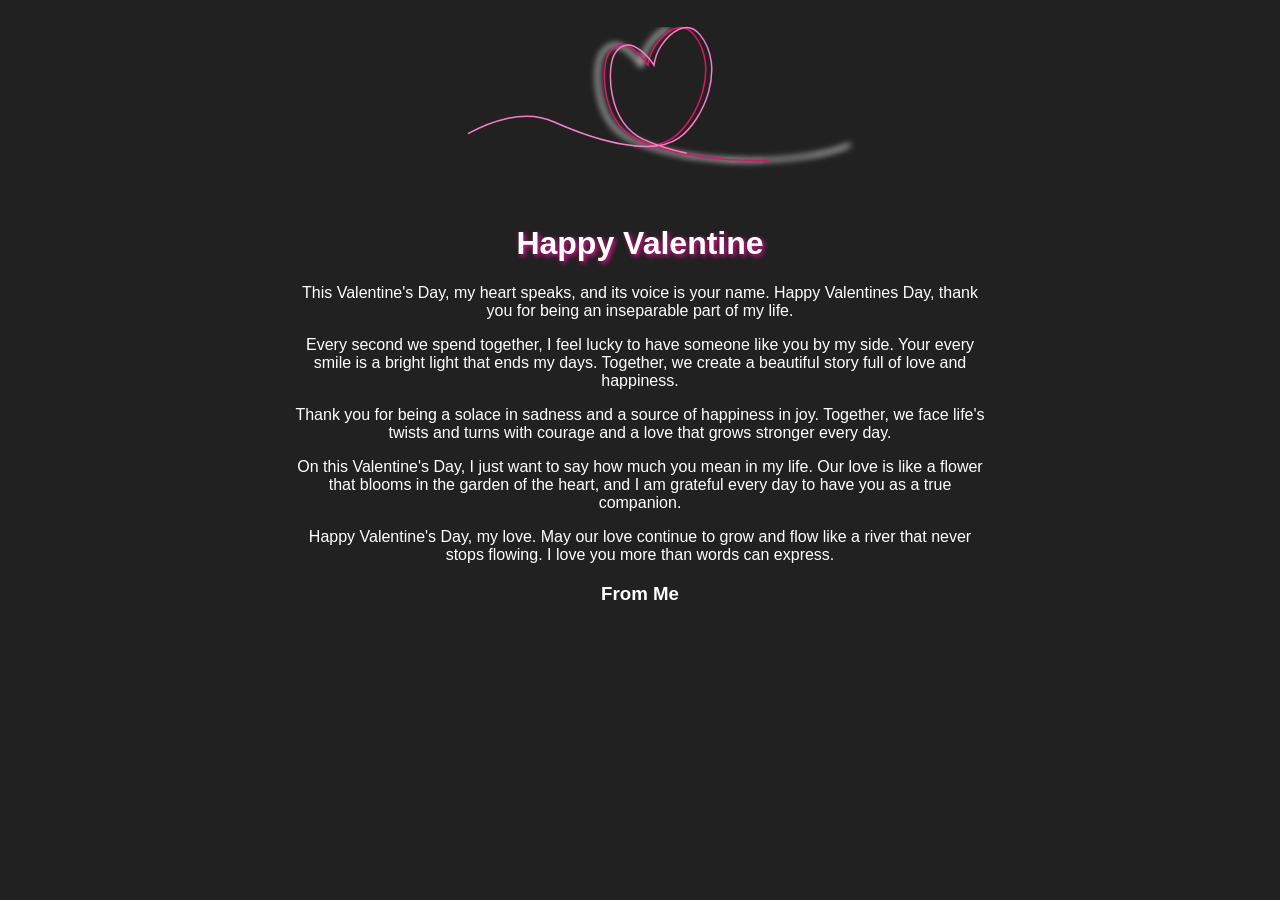
==== Valentine.html @ 0c80ce3e "first commit" ====
<!DOCTYPE html>
<html lang="en" >
<head>
  <meta charset="UTF-8">
  <title>Valentine</title>
  <link rel="stylesheet" href="text.css">

</head>
<body>
<div class="loading">

 <svg version="1.1" id="Layer_1" xmlns="http://www.w3.org/2000/svg" xmlns:xlink="http://www.w3.org/1999/xlink" x="0px" y="0px"
   width="500" height="200" viewBox="0 0 334 120" enable-background="new 0 0 334 120" xml:space="preserve">
   <filter id="blur-filter" x="-1" y="0" width="200" height="200">
      <feGaussianBlur in="SourceGraphic" stdDeviation="2" />
    </filter>
<path class="linear-1" fill="none" stroke="#E21393" stroke-miterlimit="10" d="M31.333,90c0,0,38-29.333,69.333-15.333S167.333,97.333,184,85.333
  s31.638-47.49,14-69c-8.615-10.506-19.829-1.669-26,7.667c-3.619,5.474-4.667,12.667-4.667,12.667S151.637,12.315,141,29.333
  c-5,8-5.667,45.333,19.333,57C204.574,106.979,286.928,102.42,310,88"/>
<path class="linear-1" fill="none" stroke="#F97DC4" stroke-miterlimit="10" d="M32.333,90c0,0,38-29.333,69.333-15.333S168.333,97.333,185,85.333
  s31.638-47.49,14-69c-8.615-10.506-19.829-1.669-26,7.667c-3.619,5.474-4.667,12.667-4.667,12.667S152.637,12.315,142,29.333
  c-5,8-5.667,45.333,19.333,57C205.574,106.979,287.928,102.42,311,88"/>
<path class="linear-3" fill="none" stroke="#E21367" stroke-miterlimit="10" d="M36.333,90c0,0,38-29.333,69.333-15.333S172.333,97.333,189,85.333
  s31.638-47.49,14-69c-8.615-10.506-19.829-1.669-26,7.667c-3.619,5.474-4.667,12.667-4.667,12.667S156.637,12.315,146,29.333
  c-5,8-5.667,45.333,19.333,57C209.574,106.979,291.928,102.42,315,88"/>
<path class="linear-4" fill="none" stroke="#F97DC4" stroke-miterlimit="10" d="M40.333,90c0,0,38-29.333,69.333-15.333S176.333,97.333,193,85.333
  s31.638-47.49,14-69c-8.615-10.506-19.829-1.669-26,7.667c-3.619,5.474-4.667,12.667-4.667,12.667S160.637,12.315,150,29.333
  c-5,8-5.667,45.333,19.333,57C213.574,106.979,295.928,102.42,319,88"/>
</svg>
  <h1>Happy Valentine</h1>
  <p>This Valentine's Day, my heart speaks, and its voice is your name. Happy Valentines Day, thank you for being an inseparable part of my life.</p>
  <p>Every second we spend together, I feel lucky to have someone like you by my side. Your every smile is a bright light that ends my days. Together, we create a beautiful story full of love and happiness.</p>
  <p>Thank you for being a solace in sadness and a source of happiness in joy. Together, we face life's twists and turns with courage and a love that grows stronger every day.</p>
  <p>On this Valentine's Day, I just want to say how much you mean in my life. Our love is like a flower that blooms in the garden of the heart, and I am grateful every day to have you as a true companion.</p>
  <p>Happy Valentine's Day, my love. May our love continue to grow and flow like a river that never stops flowing. I love you more than words can express.</p>
  <h3>From Me</h3>
  </div>
</body>
</html>
---- text.css ----
@import url(https://fonts.googleapis.com/css?family=Dancing+Script);

body {
  background: #212121;
  color: white;
  font-family: 'Arial', sans-serif;
  text-align: center;
  margin: 0;
}

svg path.linear-1 {
  stroke: white;
  filter: url(#blur-filter);
}

.loading {
  width: 100%;
  max-width: 700px;
  margin: 0 auto;
  padding: 0;
  position: relative;
}

.loading svg {
  height: 100%;
}

.loading .linear-1 {
  stroke-dasharray: 281;
  animation: dash 6s infinite linear forwards;
}

.loading .linear-2 {
  stroke-dasharray: 300;
  animation: dash 5s infinite linear forwards;
}

.loading .linear-3 {
  stroke-dasharray: 340;
  animation: dash 4s infinite linear forwards;
}

.loading .linear-4 {
  stroke-dasharray: 400;
  animation: dash 3s infinite linear forwards;
}

@keyframes dash {
  from {
    stroke-dashoffset: 814;
  }
  to {
    stroke-dashoffset: -814;
  }
}

h1 {
  text-shadow: 2px 2px 5px #E21393;
}

a,
h3 {
  color: #fff;
}

a {
  text-decoration: none;
}

a:hover {
  color: #F97DC4;
}

@media (max-width: 768px) {
  h1 {
    font-size: 24px;
  }
}
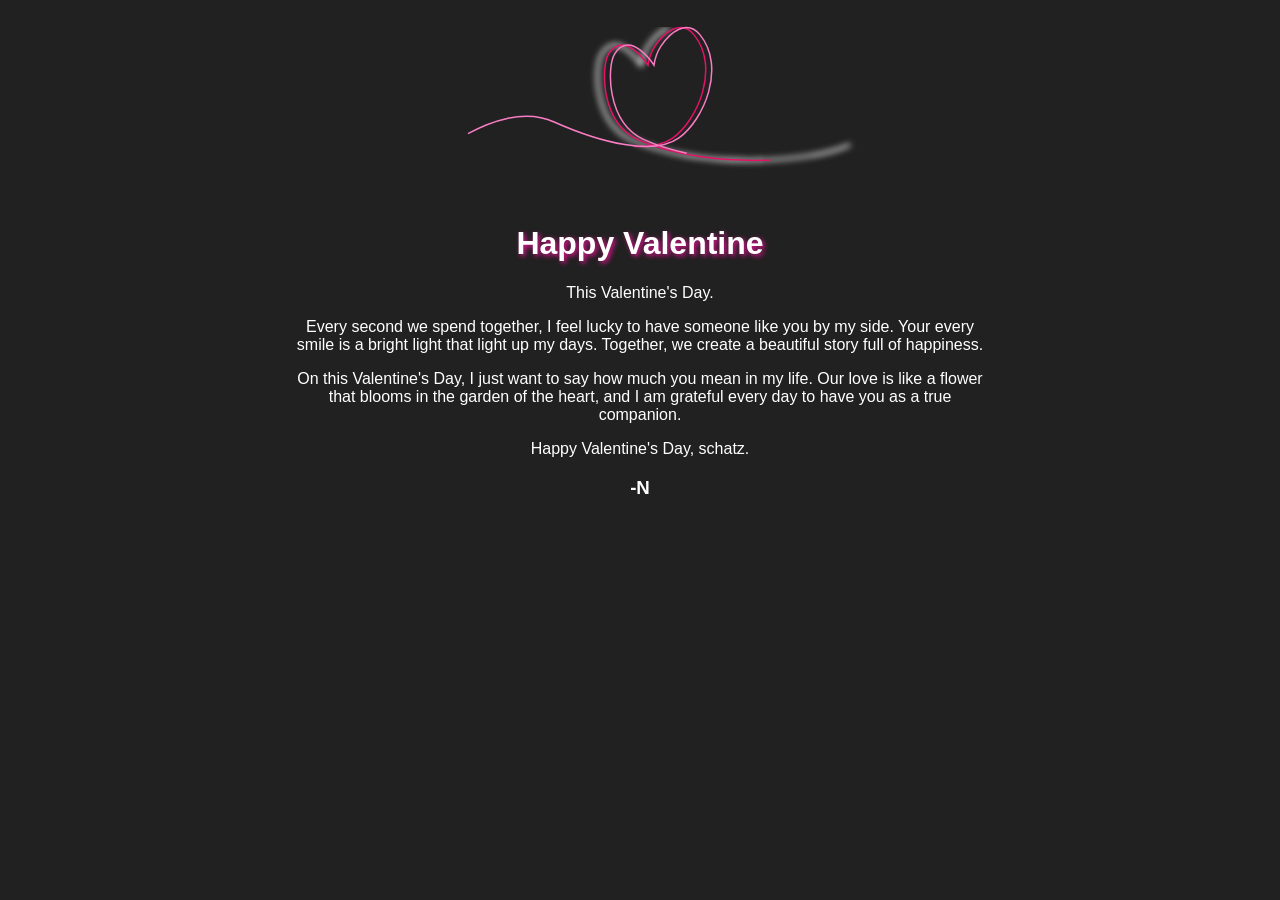
==== commit b122b0ae: "edit text" ====
--- a/Valentine.html
+++ b/Valentine.html
@@ -1,39 +1,44 @@
 <!DOCTYPE html>
-<html lang="en" >
+<html lang="en">
+
 <head>
   <meta charset="UTF-8">
   <title>Valentine</title>
   <link rel="stylesheet" href="text.css">
 
 </head>
+
 <body>
-<div class="loading">
+  <div class="loading">
 
- <svg version="1.1" id="Layer_1" xmlns="http://www.w3.org/2000/svg" xmlns:xlink="http://www.w3.org/1999/xlink" x="0px" y="0px"
-   width="500" height="200" viewBox="0 0 334 120" enable-background="new 0 0 334 120" xml:space="preserve">
-   <filter id="blur-filter" x="-1" y="0" width="200" height="200">
-      <feGaussianBlur in="SourceGraphic" stdDeviation="2" />
-    </filter>
-<path class="linear-1" fill="none" stroke="#E21393" stroke-miterlimit="10" d="M31.333,90c0,0,38-29.333,69.333-15.333S167.333,97.333,184,85.333
+    <svg version="1.1" id="Layer_1" xmlns="http://www.w3.org/2000/svg" xmlns:xlink="http://www.w3.org/1999/xlink"
+      x="0px" y="0px" width="500" height="200" viewBox="0 0 334 120" enable-background="new 0 0 334 120"
+      xml:space="preserve">
+      <filter id="blur-filter" x="-1" y="0" width="200" height="200">
+        <feGaussianBlur in="SourceGraphic" stdDeviation="2" />
+      </filter>
+      <path class="linear-1" fill="none" stroke="#E21393" stroke-miterlimit="10" d="M31.333,90c0,0,38-29.333,69.333-15.333S167.333,97.333,184,85.333
   s31.638-47.49,14-69c-8.615-10.506-19.829-1.669-26,7.667c-3.619,5.474-4.667,12.667-4.667,12.667S151.637,12.315,141,29.333
-  c-5,8-5.667,45.333,19.333,57C204.574,106.979,286.928,102.42,310,88"/>
-<path class="linear-1" fill="none" stroke="#F97DC4" stroke-miterlimit="10" d="M32.333,90c0,0,38-29.333,69.333-15.333S168.333,97.333,185,85.333
+  c-5,8-5.667,45.333,19.333,57C204.574,106.979,286.928,102.42,310,88" />
+      <path class="linear-1" fill="none" stroke="#F97DC4" stroke-miterlimit="10" d="M32.333,90c0,0,38-29.333,69.333-15.333S168.333,97.333,185,85.333
   s31.638-47.49,14-69c-8.615-10.506-19.829-1.669-26,7.667c-3.619,5.474-4.667,12.667-4.667,12.667S152.637,12.315,142,29.333
-  c-5,8-5.667,45.333,19.333,57C205.574,106.979,287.928,102.42,311,88"/>
-<path class="linear-3" fill="none" stroke="#E21367" stroke-miterlimit="10" d="M36.333,90c0,0,38-29.333,69.333-15.333S172.333,97.333,189,85.333
+  c-5,8-5.667,45.333,19.333,57C205.574,106.979,287.928,102.42,311,88" />
+      <path class="linear-3" fill="none" stroke="#E21367" stroke-miterlimit="10" d="M36.333,90c0,0,38-29.333,69.333-15.333S172.333,97.333,189,85.333
   s31.638-47.49,14-69c-8.615-10.506-19.829-1.669-26,7.667c-3.619,5.474-4.667,12.667-4.667,12.667S156.637,12.315,146,29.333
-  c-5,8-5.667,45.333,19.333,57C209.574,106.979,291.928,102.42,315,88"/>
-<path class="linear-4" fill="none" stroke="#F97DC4" stroke-miterlimit="10" d="M40.333,90c0,0,38-29.333,69.333-15.333S176.333,97.333,193,85.333
+  c-5,8-5.667,45.333,19.333,57C209.574,106.979,291.928,102.42,315,88" />
+      <path class="linear-4" fill="none" stroke="#F97DC4" stroke-miterlimit="10" d="M40.333,90c0,0,38-29.333,69.333-15.333S176.333,97.333,193,85.333
   s31.638-47.49,14-69c-8.615-10.506-19.829-1.669-26,7.667c-3.619,5.474-4.667,12.667-4.667,12.667S160.637,12.315,150,29.333
-  c-5,8-5.667,45.333,19.333,57C213.574,106.979,295.928,102.42,319,88"/>
-</svg>
-  <h1>Happy Valentine</h1>
-  <p>This Valentine's Day, my heart speaks, and its voice is your name. Happy Valentines Day, thank you for being an inseparable part of my life.</p>
-  <p>Every second we spend together, I feel lucky to have someone like you by my side. Your every smile is a bright light that ends my days. Together, we create a beautiful story full of love and happiness.</p>
-  <p>Thank you for being a solace in sadness and a source of happiness in joy. Together, we face life's twists and turns with courage and a love that grows stronger every day.</p>
-  <p>On this Valentine's Day, I just want to say how much you mean in my life. Our love is like a flower that blooms in the garden of the heart, and I am grateful every day to have you as a true companion.</p>
-  <p>Happy Valentine's Day, my love. May our love continue to grow and flow like a river that never stops flowing. I love you more than words can express.</p>
-  <h3>From Me</h3>
+  c-5,8-5.667,45.333,19.333,57C213.574,106.979,295.928,102.42,319,88" />
+    </svg>
+    <h1>Happy Valentine</h1>
+    <p>This Valentine's Day.</p>
+    <p>Every second we spend together, I feel lucky to have someone like you by my side. Your every smile is a bright
+      light that light up my days. Together, we create a beautiful story full of happiness.</p>
+    <p>On this Valentine's Day, I just want to say how much you mean in my life. Our love is like a flower that blooms
+      in the garden of the heart, and I am grateful every day to have you as a true companion.</p>
+    <p>Happy Valentine's Day, schatz.</p>
+    <h3>-N</h3>
   </div>
 </body>
+
 </html>
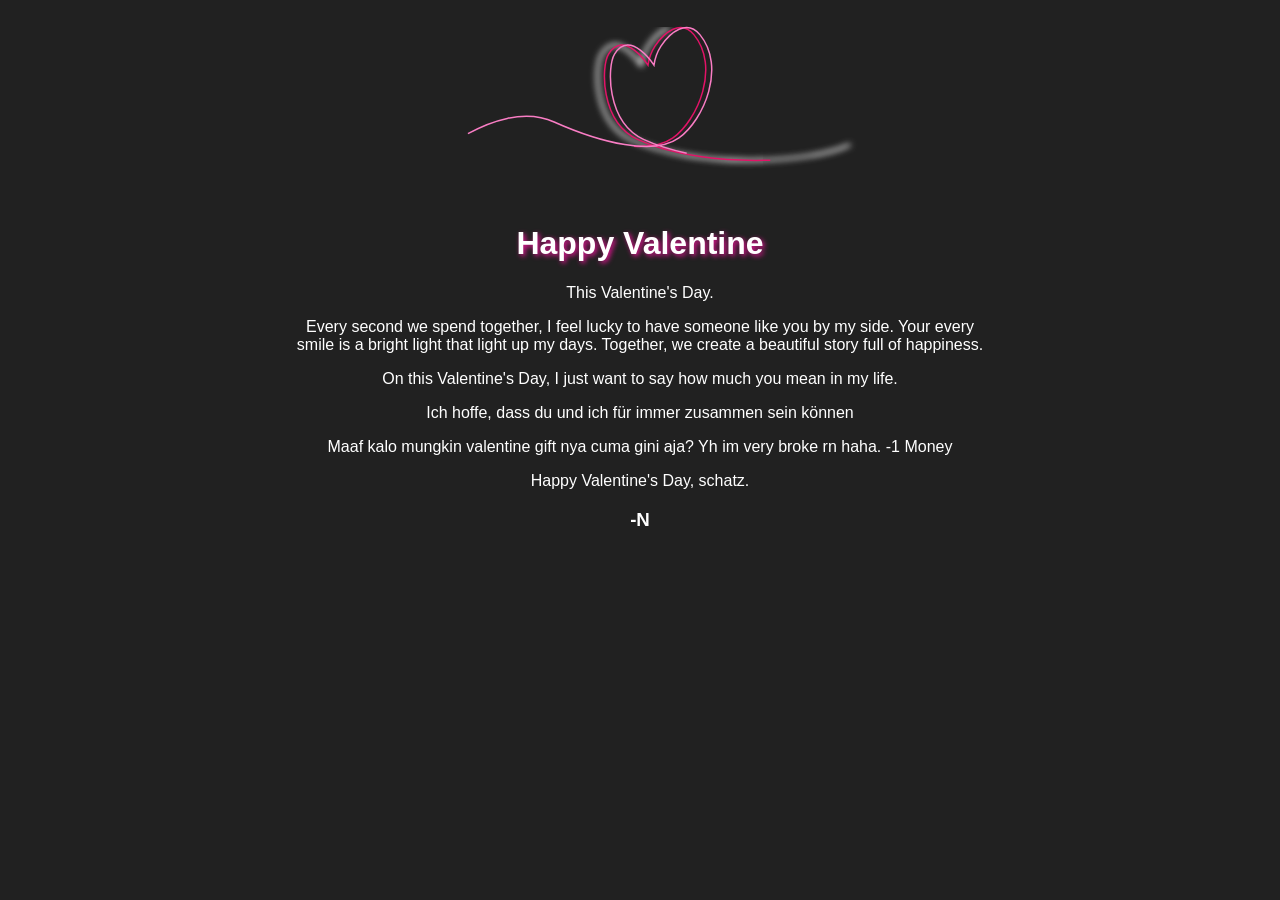
==== commit da2cca61: "edit text #2" ====
--- a/Valentine.html
+++ b/Valentine.html
@@ -34,8 +34,9 @@
     <p>This Valentine's Day.</p>
     <p>Every second we spend together, I feel lucky to have someone like you by my side. Your every smile is a bright
       light that light up my days. Together, we create a beautiful story full of happiness.</p>
-    <p>On this Valentine's Day, I just want to say how much you mean in my life. Our love is like a flower that blooms
-      in the garden of the heart, and I am grateful every day to have you as a true companion.</p>
+    <p>On this Valentine's Day, I just want to say how much you mean in my life. </p>
+    <p>Ich hoffe, dass du und ich für immer zusammen sein können</p>
+    <p>Maaf kalo mungkin valentine gift nya cuma gini aja? Yh im very broke rn haha. -1 Money</p>
     <p>Happy Valentine's Day, schatz.</p>
     <h3>-N</h3>
   </div>
